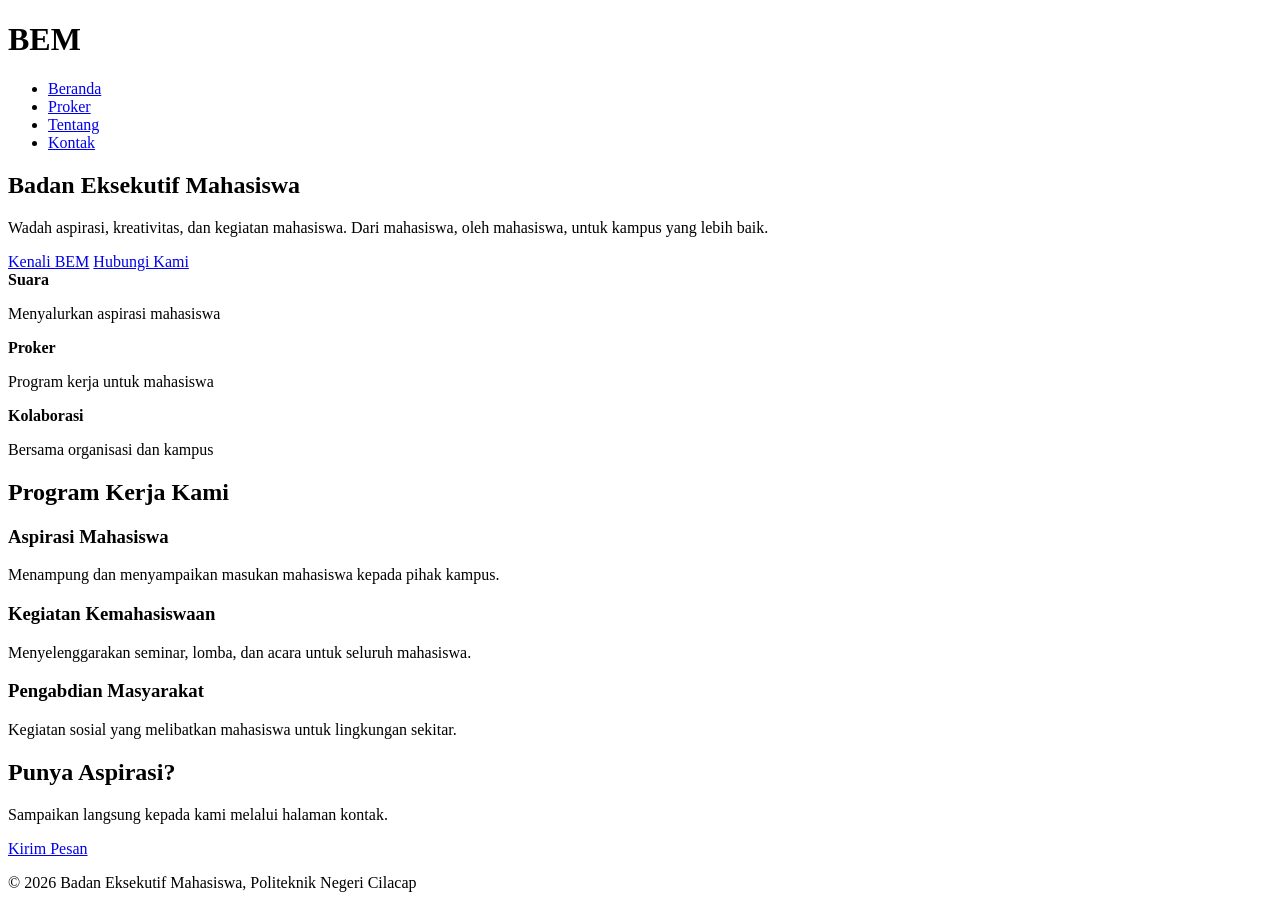
==== index.html @ 7f1c4eb3 "mengisi fitur index" ====
<!DOCTYPE html>
<html lang="id">
  <head>
    <meta charset="UTF-8" />
    <meta name="viewport" content="width=device-width, initial-scale=1.0" />
    <title>Beranda BEM</title>
    <link rel="stylesheet" href="style.css" />
  </head>
  <body>
    <header class="navbar">
      <h1 class="logo">BEM</h1>
      <nav>
        <ul class="menu">
          <li><a href="index.html" class="aktif">Beranda</a></li>
          <li><a href="proker.html">Proker</a></li>
          <li><a href="tentang.html">Tentang</a></li>
          <li><a href="kontak.html">Kontak</a></li>
        </ul>
      </nav>
    </header>
    <main>
      <section class="hero">
        <h2>Badan Eksekutif Mahasiswa</h2>
        <p>Wadah aspirasi, kreativitas, dan kegiatan mahasiswa. Dari mahasiswa, oleh mahasiswa, untuk kampus yang lebih baik.</p>
        <div class="hero-aksi">
          <a class="tombol" href="tentang.html">Kenali BEM</a>
          <a class="tombol tombol-sekunder" href="kontak.html">Hubungi Kami</a>
        </div>
      </section>
      <section class="ringkasan">
        <div class="kotak-angka">
          <b>Suara</b>
          <p>Menyalurkan aspirasi mahasiswa</p>
        </div>
        <div class="kotak-angka">
          <b>Proker</b>
          <p>Program kerja untuk mahasiswa</p>
        </div>
        <div class="kotak-angka">
          <b>Kolaborasi</b>
          <p>Bersama organisasi dan kampus</p>
        </div>
      </section>
      <section>
        <h2>Program Kerja Kami</h2>
        <div class="card-grid">
          <article class="card">
            <h3>Aspirasi Mahasiswa</h3>
            <p>Menampung dan menyampaikan masukan mahasiswa kepada pihak kampus.</p>
          </article>
          <article class="card">
            <h3>Kegiatan Kemahasiswaan</h3>
            <p>Menyelenggarakan seminar, lomba, dan acara untuk seluruh mahasiswa.</p>
          </article>
          <article class="card">
            <h3>Pengabdian Masyarakat</h3>
            <p>Kegiatan sosial yang melibatkan mahasiswa untuk lingkungan sekitar.</p>
          </article>
        </div>
      </section>
      <section class="ajakan">
        <h2>Punya Aspirasi?</h2>
        <p>Sampaikan langsung kepada kami melalui halaman kontak.</p>
        <div class="hero-aksi">
          <a class="tombol" href="kontak.html">Kirim Pesan</a>
        </div>
      </section>
    </main>
    <footer>
      <p>&copy; 2026 Badan Eksekutif Mahasiswa, Politeknik Negeri Cilacap</p>
    </footer>
    <script src="script.js"></script>
  </body>
</html>
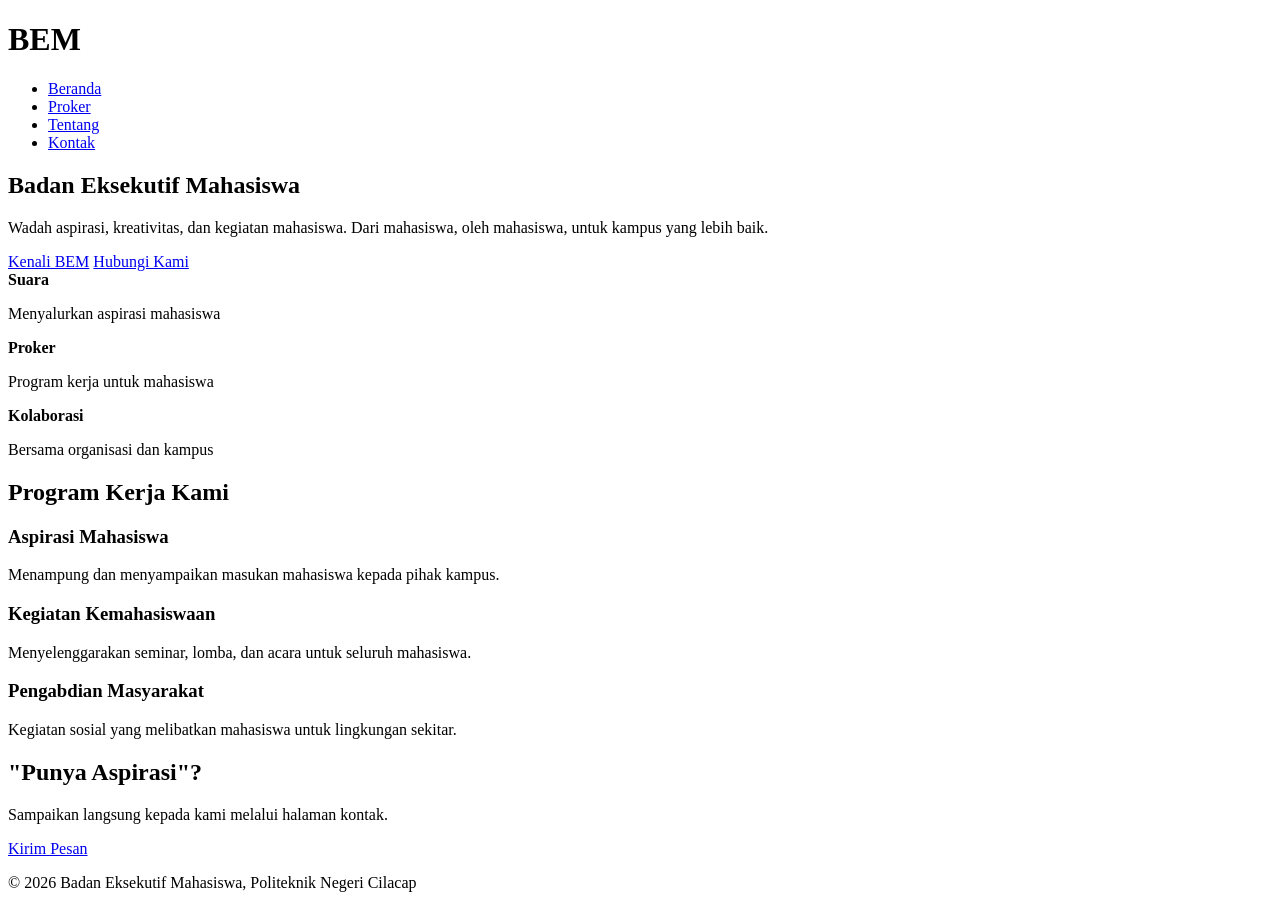
==== commit e1145bf3: "mengubah fitur index" ====
--- a/index.html
+++ b/index.html
@@ -59,7 +59,7 @@
         </div>
       </section>
       <section class="ajakan">
-        <h2>Punya Aspirasi?</h2>
+        <h2>"Punya Aspirasi"?</h2>
         <p>Sampaikan langsung kepada kami melalui halaman kontak.</p>
         <div class="hero-aksi">
           <a class="tombol" href="kontak.html">Kirim Pesan</a>
